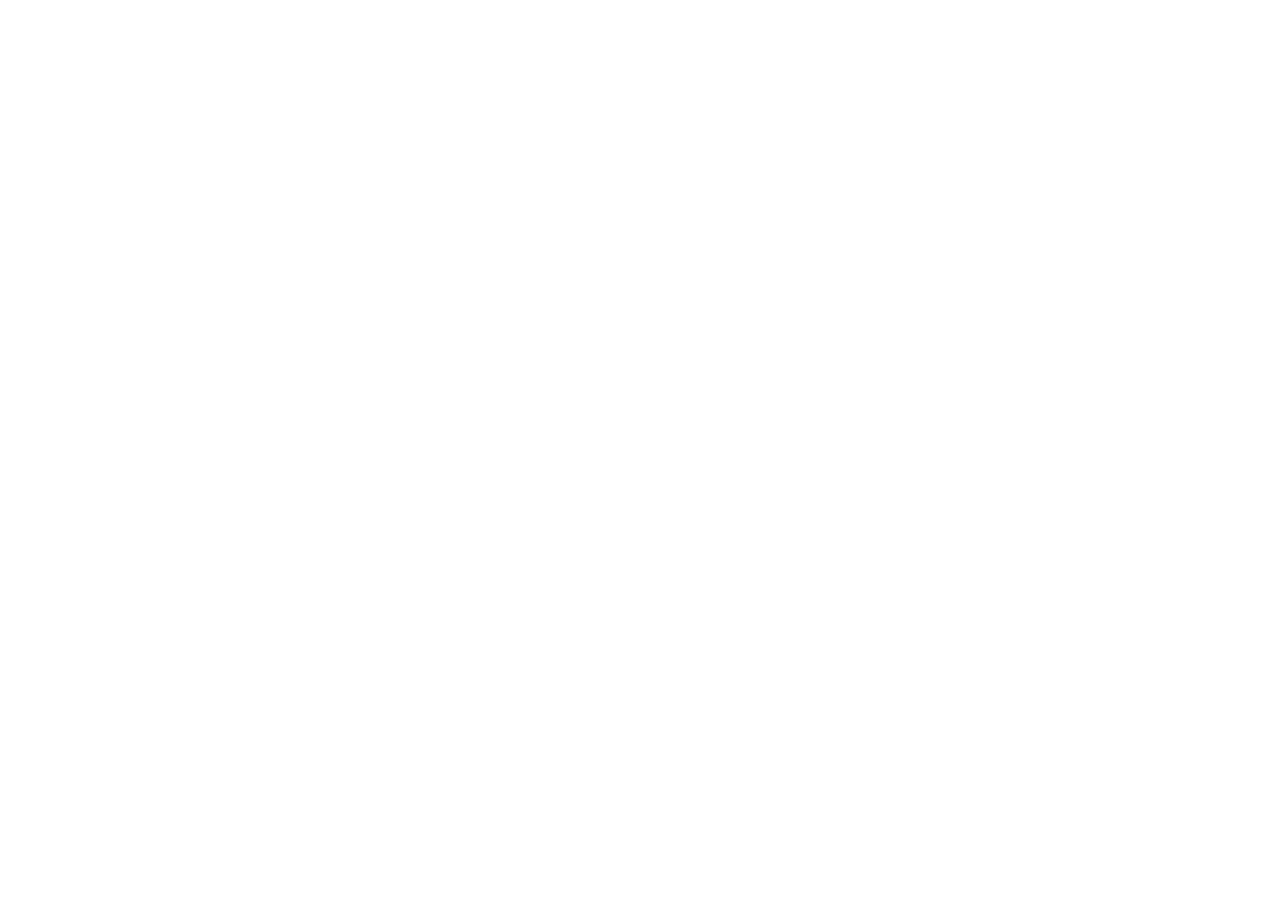
==== templates/index.html @ 79c01161 "began troublshooting buildChart script" ====
<!DOCTYPE html>
<html lang="en">
<head>
    <meta charset="UTF-8">
    <meta name="viewport" content="width=device-width, initial-scale=1.0">
    <title>Stacked Diverging D3 Chart</title>
    <script src="https://d3js.org/d3.v5.min.js"></script>
    <script src="https://d3js.org/d3-scale-chromatic.v1.min.js"></script>
    <script src="https://code.jquery.com/jquery-3.4.1.slim.min.js"
    integrity="sha384-J6qa4849blE2+poT4WnyKhv5vZF5SrPo0iEjwBvKU7imGFAV0wwj1yYfoRSJoZ+n"
    crossorigin="anonymous"></script>
<script src="https://cdn.jsdelivr.net/npm/popper.js@1.16.0/dist/umd/popper.min.js"
    integrity="sha384-Q6E9RHvbIyZFJoft+2mJbHaEWldlvI9IOYy5n3zV9zzTtmI3UksdQRVvoxMfooAo"
    crossorigin="anonymous"></script>
    <style>
        body { margin:0; position:fixed; top:0; right:0; bottom:0; left:0; }
        
        body {
          font-family: monospace;
        }
        
        .y-axis line{
          stroke: black;
        }
        
        .annual-growth {
          fill: black;
        }
        
        .bar-label, .x-axis {
          font-size: 8px;
        }
        
        .domain, .tick line {
          opacity: 0.5;
        }
        
      </style>
</head>
<body>
    <div id = "chart"></div>
    <script type="text/javascript" src="../static/js/initCharVars.js"></script>
    <script type="text/javascript" src="../static/js/buildChart.js"></script>
</body>
</html>
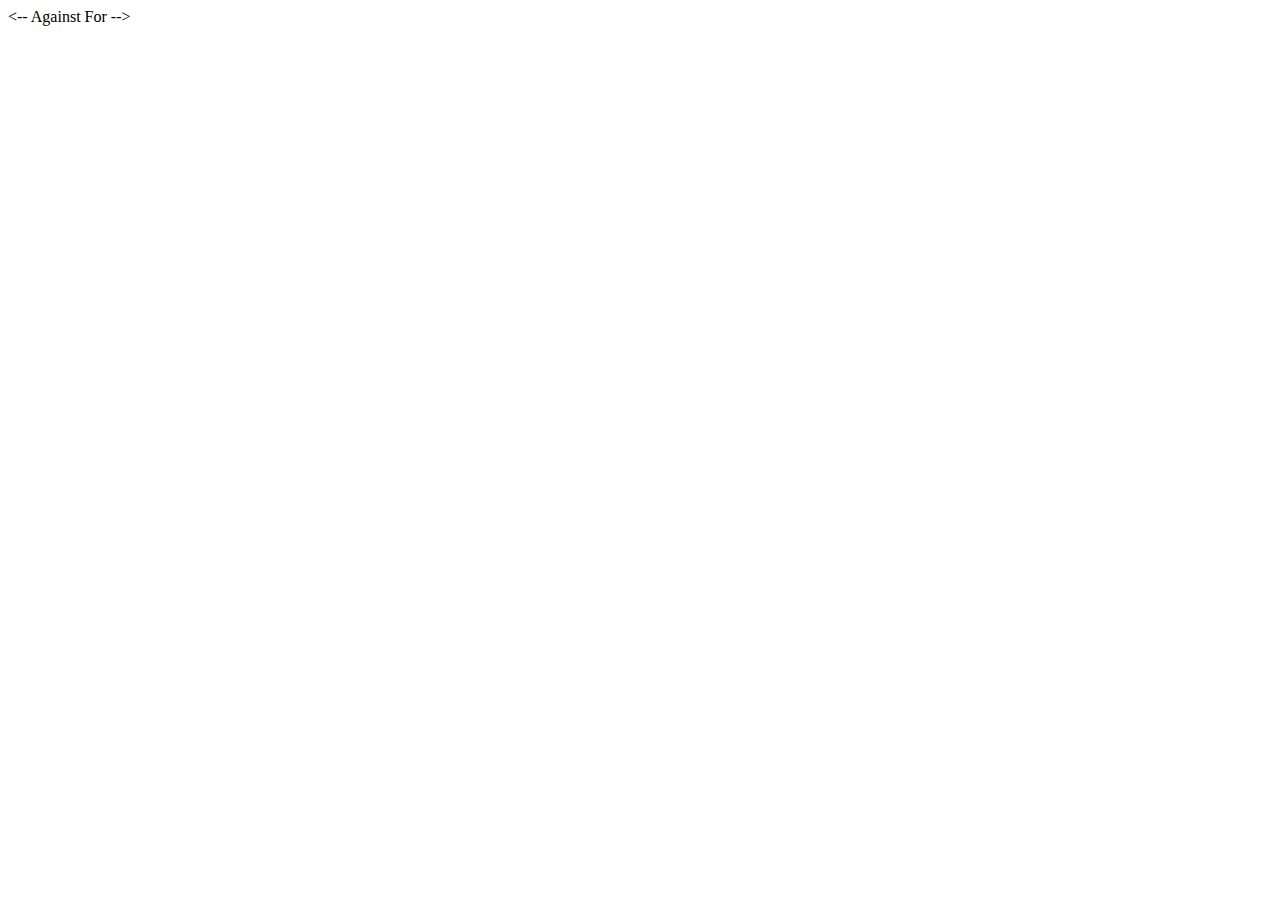
==== commit d020bdb2: "edited y ticks and tool tips" ====
--- a/templates/index.html
+++ b/templates/index.html
@@ -4,40 +4,22 @@
     <meta charset="UTF-8">
     <meta name="viewport" content="width=device-width, initial-scale=1.0">
     <title>Stacked Diverging D3 Chart</title>
+    <script src="https://cdnjs.cloudflare.com/ajax/libs/d3/3.4.13/d3.min.js"></script>
     <script src="https://d3js.org/d3.v5.min.js"></script>
     <script src="https://d3js.org/d3-scale-chromatic.v1.min.js"></script>
     <script src="https://code.jquery.com/jquery-3.4.1.slim.min.js"
     integrity="sha384-J6qa4849blE2+poT4WnyKhv5vZF5SrPo0iEjwBvKU7imGFAV0wwj1yYfoRSJoZ+n"
     crossorigin="anonymous"></script>
+    <link rel = "stylesheet" type="text/css" href="../static/css/style.css"></script>
 <script src="https://cdn.jsdelivr.net/npm/popper.js@1.16.0/dist/umd/popper.min.js"
     integrity="sha384-Q6E9RHvbIyZFJoft+2mJbHaEWldlvI9IOYy5n3zV9zzTtmI3UksdQRVvoxMfooAo"
     crossorigin="anonymous"></script>
-    <style>
-        body { margin:0; position:fixed; top:0; right:0; bottom:0; left:0; }
-        
-        body {
-          font-family: monospace;
-        }
-        
-        .y-axis line{
-          stroke: black;
-        }
-        
-        .annual-growth {
-          fill: black;
-        }
-        
-        .bar-label, .x-axis {
-          font-size: 8px;
-        }
-        
-        .domain, .tick line {
-          opacity: 0.5;
-        }
-        
-      </style>
 </head>
 <body>
+    <div id = "forAgainst">
+        <text>&lt-- Against</text>
+        <text>For --&gt</text>
+    </div>
     <div id = "chart"></div>
     <script type="text/javascript" src="../static/js/initCharVars.js"></script>
     <script type="text/javascript" src="../static/js/buildChart.js"></script>
--- a/static/css/style.css
+++ b/static/css/style.css
@@ -0,0 +1,32 @@
+.bill-labels {
+    font-size: 11px;
+    font-family: sans-serif;
+    text-anchor: start;
+    fill: black;
+}
+
+rect:hover {
+    stroke: black; 
+}
+
+rect text {
+    font-size: 11px;
+    font-family: sans-serif;
+    text-anchor: middle;
+    fill: black;
+
+}
+
+.tooltip {
+    position: absolute;
+    width: 80px;
+    height: 10px;
+    padding: 10px;
+    font: 10px sans-serif;
+    text-align: center;
+    color: white;
+    background-color:black;
+    border: 0;
+    border-radius: 10px;
+    opacity: 0.5;
+}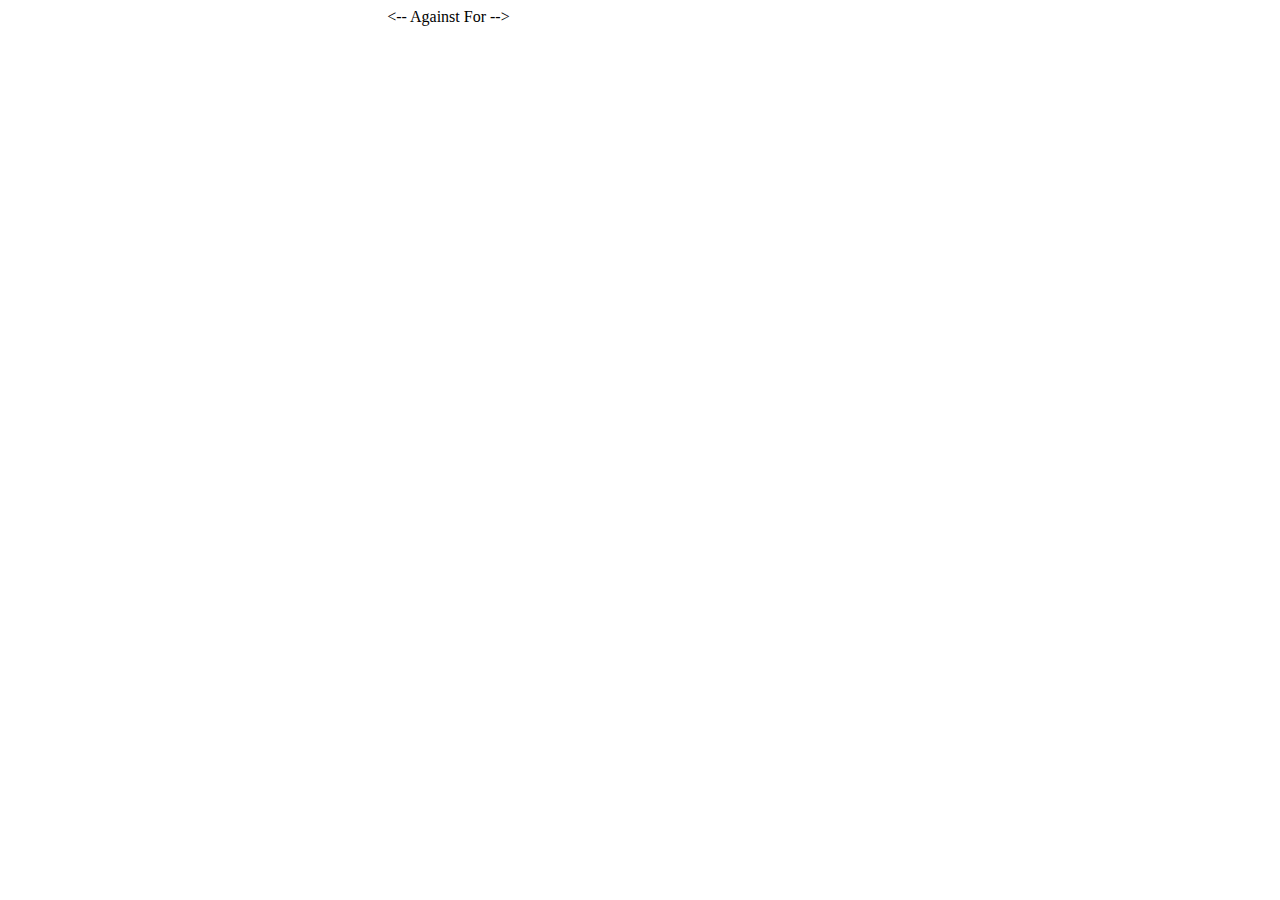
==== commit de0f7329: "repositioned tool tips" ====
--- a/templates/index.html
+++ b/templates/index.html
@@ -16,11 +16,12 @@
     crossorigin="anonymous"></script>
 </head>
 <body>
-    <div id = "forAgainst">
-        <text>&lt-- Against</text>
-        <text>For --&gt</text>
+    <div id = "chart">
+        <div id = "forAgainst">
+            <text>&lt-- Against</text>
+            <text>For --&gt</text>
+        </div>
     </div>
-    <div id = "chart"></div>
     <script type="text/javascript" src="../static/js/initCharVars.js"></script>
     <script type="text/javascript" src="../static/js/buildChart.js"></script>
 </body>
--- a/static/css/style.css
+++ b/static/css/style.css
@@ -17,9 +17,13 @@
 
 }
 
+#chart {
+    margin-left: 30%;
+}
+
 .tooltip {
     position: absolute;
-    width: 80px;
+    width: 45px;
     height: 10px;
     padding: 10px;
     font: 10px sans-serif;
@@ -27,6 +31,5 @@
     color: white;
     background-color:black;
     border: 0;
-    border-radius: 10px;
     opacity: 0.5;
 }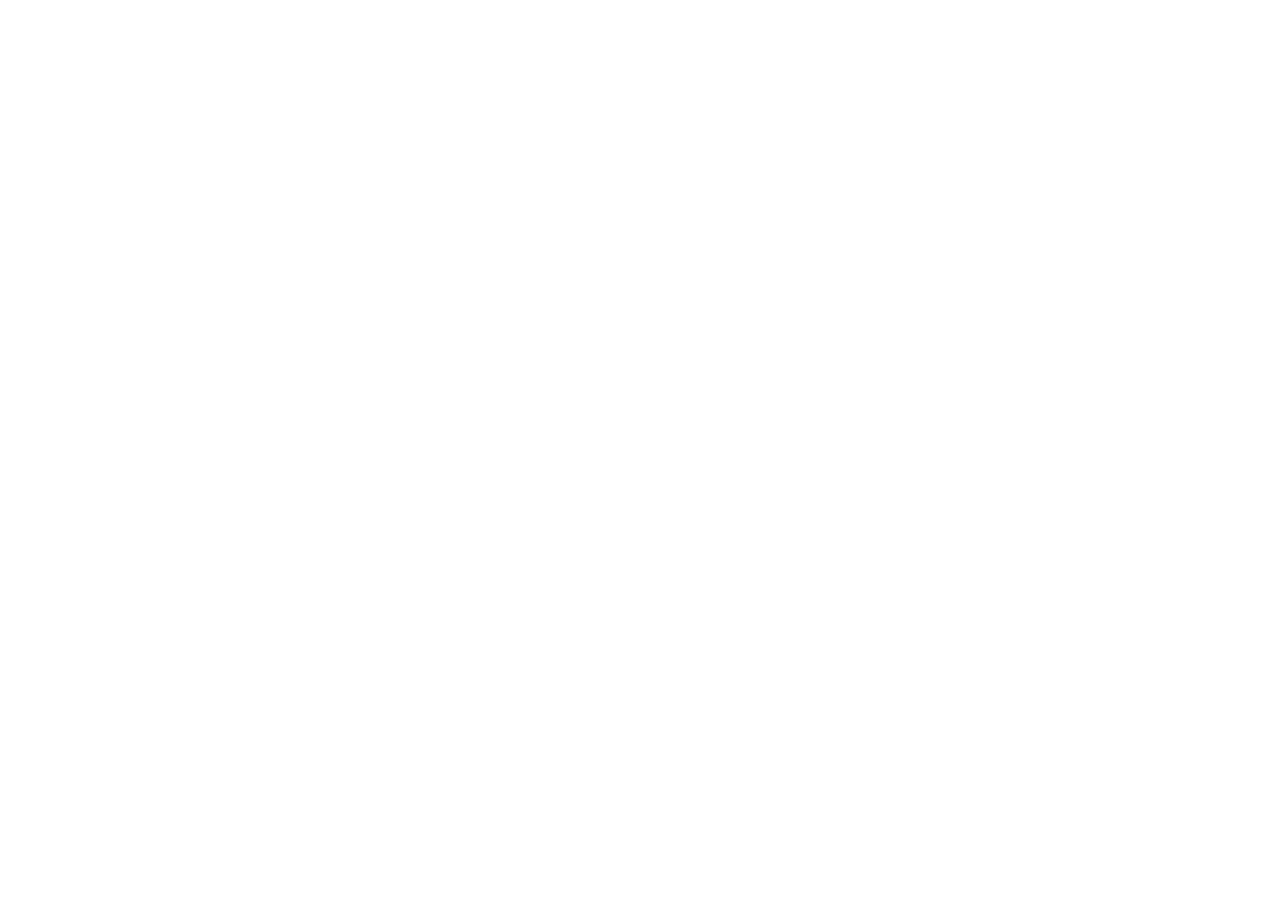
==== commit 646887f6: "updated chart label area" ====
--- a/templates/index.html
+++ b/templates/index.html
@@ -17,9 +17,7 @@
 </head>
 <body>
     <div id = "chart">
-        <div id = "forAgainst">
-            <text>&lt-- Against</text>
-            <text>For --&gt</text>
+        <div id = "chartLabel">
         </div>
     </div>
     <script type="text/javascript" src="../static/js/initCharVars.js"></script>
